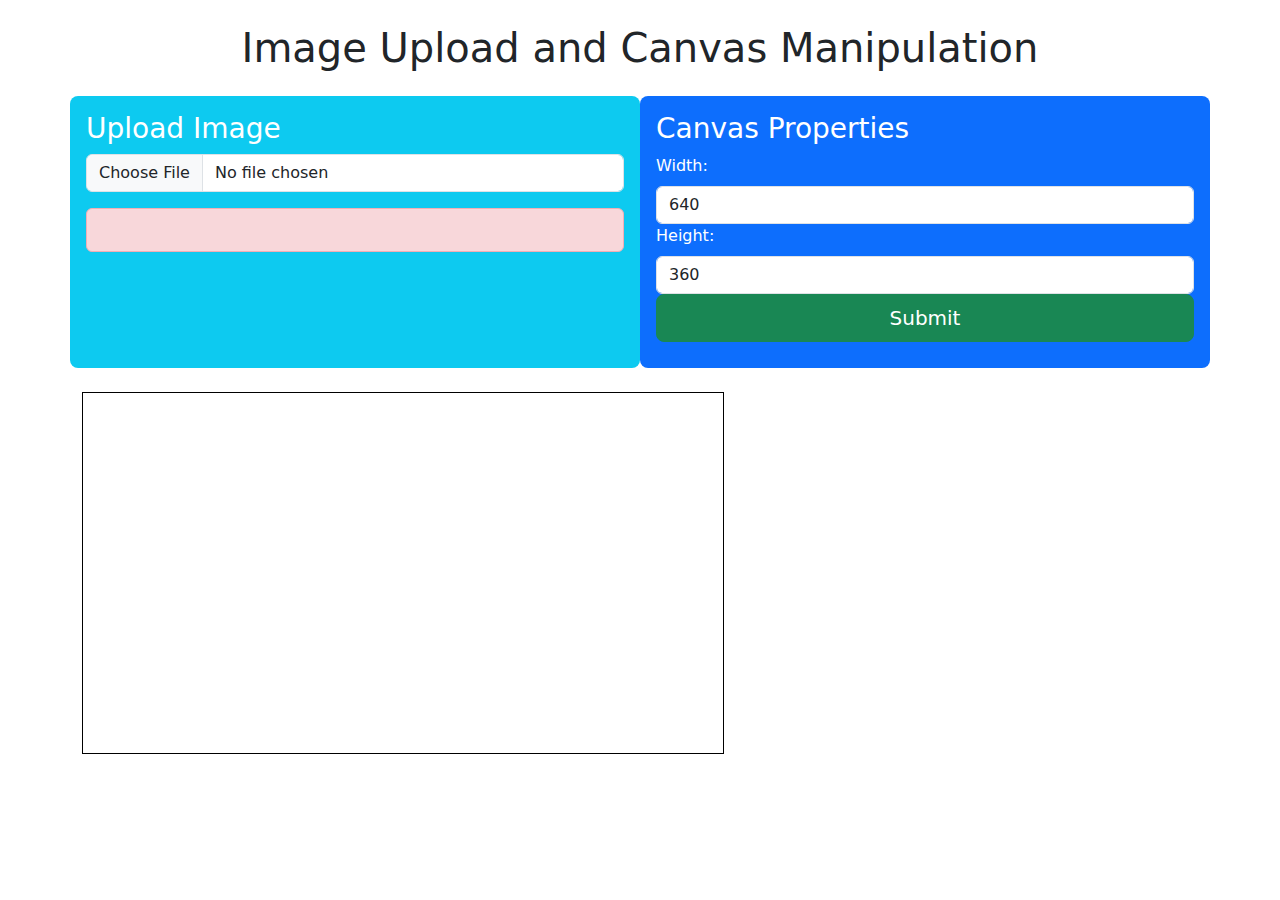
==== Answer-2/index.html @ 17579e6a "adding 2 folders" ====
<!DOCTYPE html>
<html lang="en">
  <head>
    <meta charset="UTF-8" />
    <meta name="viewport" content="width=device-width, initial-scale=1.0" />
    <title>Image Upload and Canvas Manipulation</title>
    <link href="https://cdn.jsdelivr.net/npm/bootstrap@5.3.3/dist/css/bootstrap.min.css" rel="stylesheet" integrity="sha384-QWTKZyjpPEjISv5WaRU9OFeRpok6YctnYmDr5pNlyT2bRjXh0JMhjY6hW+ALEwIH" crossorigin="anonymous" />
    <link rel="stylesheet" href="css/style.css" />
  </head>
  <body>
    <div class="container mt-4">
      <div class="row text-center mb-3">
        <div class="col">
          <h1>Image Upload and Canvas Manipulation</h1>
        </div>
      </div>
      <div class="row">
        <div class="col-md-6 bg-info text-white rounded-3 p-3">
          <h3>Upload Image</h3>
          <div class="mb-3">
            <input class="form-control" type="file" id="imageUpload" accept="image/*" />
          </div>
          <div class="alert alert-danger">
            <div id="uploadError" class="error-notice"></div>
          </div>
        </div>
        <div class="col-md-6 bg-primary text-white rounded-3 p-3">
          <h3>Canvas Properties</h3>
          <form id="canvasForm">
            <div class="form-group">
              <label for="canvasWidth" class="form-label">Width:</label>
              <input type="number" class="form-control" id="canvasWidth" value="640" />
            </div>

            <div class="form-group">
              <label for="canvasHeight" class="form-label">Height:</label>
              <input type="number" id="canvasHeight" value="360" class="form-control" />
            </div>

            <div class="d-grid gap-2">
                <button class="btn btn-success btn-lg" id="changeCanvasSize">Submit</button>
            </div>

          </form>
          <div id="canvasError" class="error-notice"></div>
        </div>
      </div>

      <div class="row mt-4">
        <div class="col-md-12">
          <canvas id="canvas" width="640" height="360" style="border: 1px solid #000"></canvas>
        </div>
      </div>

      <div class="row mt-4" id="imageProperties" style="display: none">
        <div class="col-md-12 bg-dark-subtle text-white rounded-3"">
          <h3 class="mt-3 mb-3">Image Properties</h3>
          <form id="imageForm">
            <div class="form-group">
              <label for="imageX">X:</label>
              <input type="number" id="imageX" class="form-control" />
            </div>
            <div class="form-group">
              <label for="imageY">Y:</label>
              <input type="number" id="imageY" class="form-control" />
            </div>
            <div class="form-group">
              <label for="imageWidth">Width:</label>
              <input type="number" id="imageWidth" class="form-control" />
            </div>
            <div class="form-group">
              <label for="imageHeight">Height:</label>
              <input type="number" id="imageHeight" class="form-control" />
            </div>

            <button type="button" id="changeImageSize" class="btn btn-primary">Change Size</button>
          </form>
        </div>
      </div>
    </div>
    <script src="https://cdn.jsdelivr.net/npm/bootstrap@5.3.3/dist/js/bootstrap.bundle.min.js" integrity="sha384-YvpcrYf0tY3lHB60NNkmXc5s9fDVZLESaAA55NDzOxhy9GkcIdslK1eN7N6jIeHz" crossorigin="anonymous"></script>
    <script src="js/script.js"></script>
  </body>
</html>
---- Answer-2/css/style.css ----
.error-notice {
  color: red;
  margin-top: 10px;
}
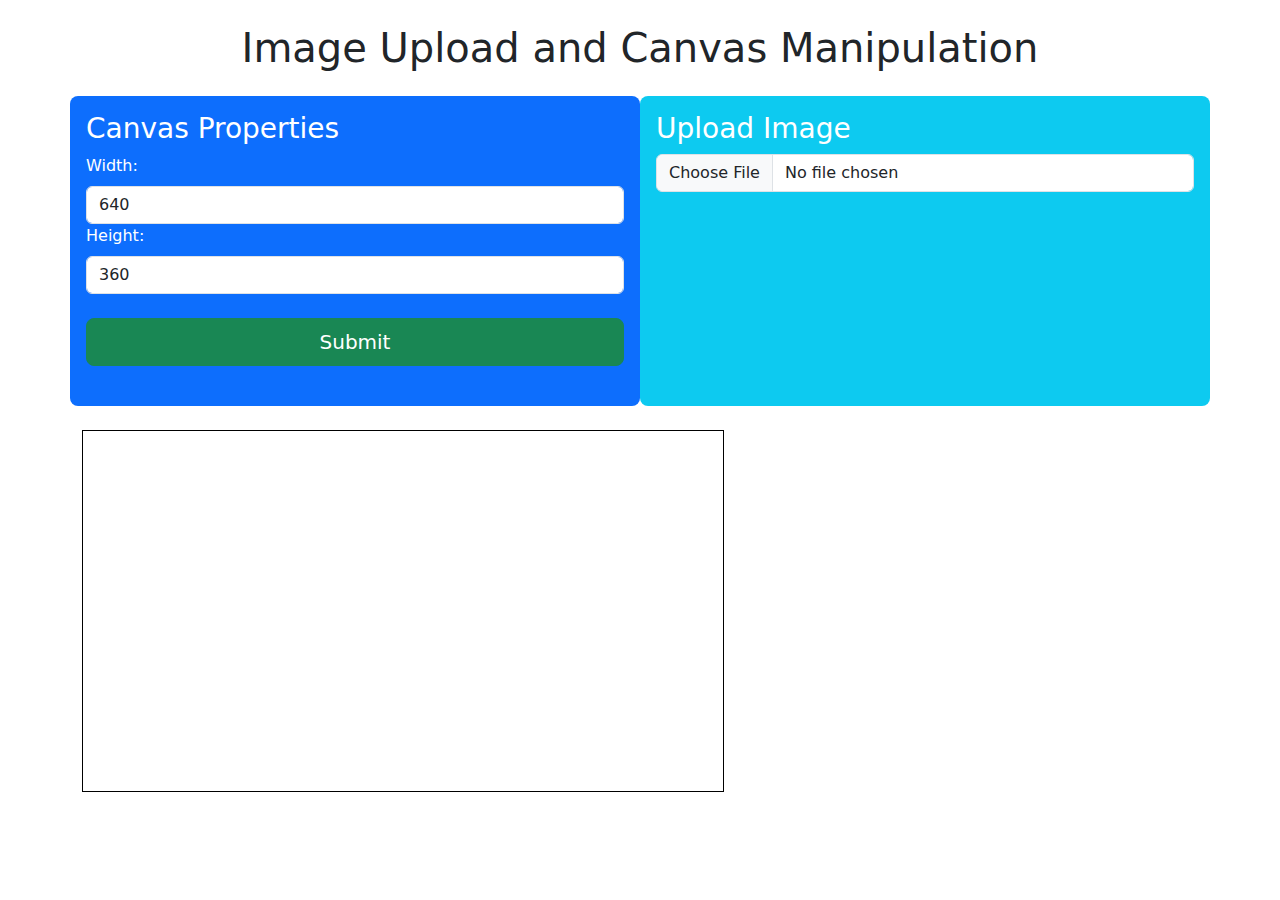
==== commit 4d1dfa36: "update alert notification" ====
--- a/Answer-2/index.html
+++ b/Answer-2/index.html
@@ -15,15 +15,6 @@
         </div>
       </div>
       <div class="row">
-        <div class="col-md-6 bg-info text-white rounded-3 p-3">
-          <h3>Upload Image</h3>
-          <div class="mb-3">
-            <input class="form-control" type="file" id="imageUpload" accept="image/*" />
-          </div>
-          <div class="alert alert-danger">
-            <div id="uploadError" class="error-notice"></div>
-          </div>
-        </div>
         <div class="col-md-6 bg-primary text-white rounded-3 p-3">
           <h3>Canvas Properties</h3>
           <form id="canvasForm">
@@ -37,12 +28,20 @@
               <input type="number" id="canvasHeight" value="360" class="form-control" />
             </div>
 
-            <div class="d-grid gap-2">
-                <button class="btn btn-success btn-lg" id="changeCanvasSize">Submit</button>
+            <div class="d-grid gap-2 my-4">
+              <button class="btn btn-success btn-lg" id="changeCanvasSize">Submit</button>
             </div>
-
           </form>
           <div id="canvasError" class="error-notice"></div>
+        </div>
+        <div class="col-md-6 bg-info text-white rounded-3 p-3">
+          <h3>Upload Image</h3>
+          <div class="mb-3">
+            <input class="form-control" type="file" id="imageUpload" accept="image/*" />
+          </div>
+          <div id="uploadError" class="error-notice alert bg-danger d-none alert-dismissible fade show" role="alert">
+            <button type="button" class="btn-close" data-bs-dismiss="alert" aria-label="Close"></button>
+          </div>
         </div>
       </div>
 
@@ -52,28 +51,28 @@
         </div>
       </div>
 
-      <div class="row mt-4" id="imageProperties" style="display: none">
-        <div class="col-md-12 bg-dark-subtle text-white rounded-3"">
-          <h3 class="mt-3 mb-3">Image Properties</h3>
+      <div class="row mt-4 my-4" id="imageProperties" style="display: none">
+        <div class="col-md-6 bg-dark-subtle text-white rounded-3 mx-auto">
+          <h3 class="mt-5 mb-3 text-center">Image Properties</h3>
           <form id="imageForm">
             <div class="form-group">
-              <label for="imageX">X:</label>
+              <label for="imageX" class="form-label">X:</label>
               <input type="number" id="imageX" class="form-control" />
             </div>
             <div class="form-group">
-              <label for="imageY">Y:</label>
+              <label for="imageY" class="form-label">Y:</label>
               <input type="number" id="imageY" class="form-control" />
             </div>
             <div class="form-group">
-              <label for="imageWidth">Width:</label>
+              <label for="imageWidth" class="form-label">Width:</label>
               <input type="number" id="imageWidth" class="form-control" />
             </div>
             <div class="form-group">
-              <label for="imageHeight">Height:</label>
+              <label for="imageHeight" class="form-label">Height:</label>
               <input type="number" id="imageHeight" class="form-control" />
             </div>
 
-            <button type="button" id="changeImageSize" class="btn btn-primary">Change Size</button>
+            <button type="button" id="changeImageSize" class="my-3 btn btn-primary btn-sm btn-full float-right">Change Size</button>
           </form>
         </div>
       </div>
--- a/Answer-2/css/style.css
+++ b/Answer-2/css/style.css
@@ -1,4 +1,4 @@
 .error-notice {
-  color: red;
+  color: white;
   margin-top: 10px;
 }
